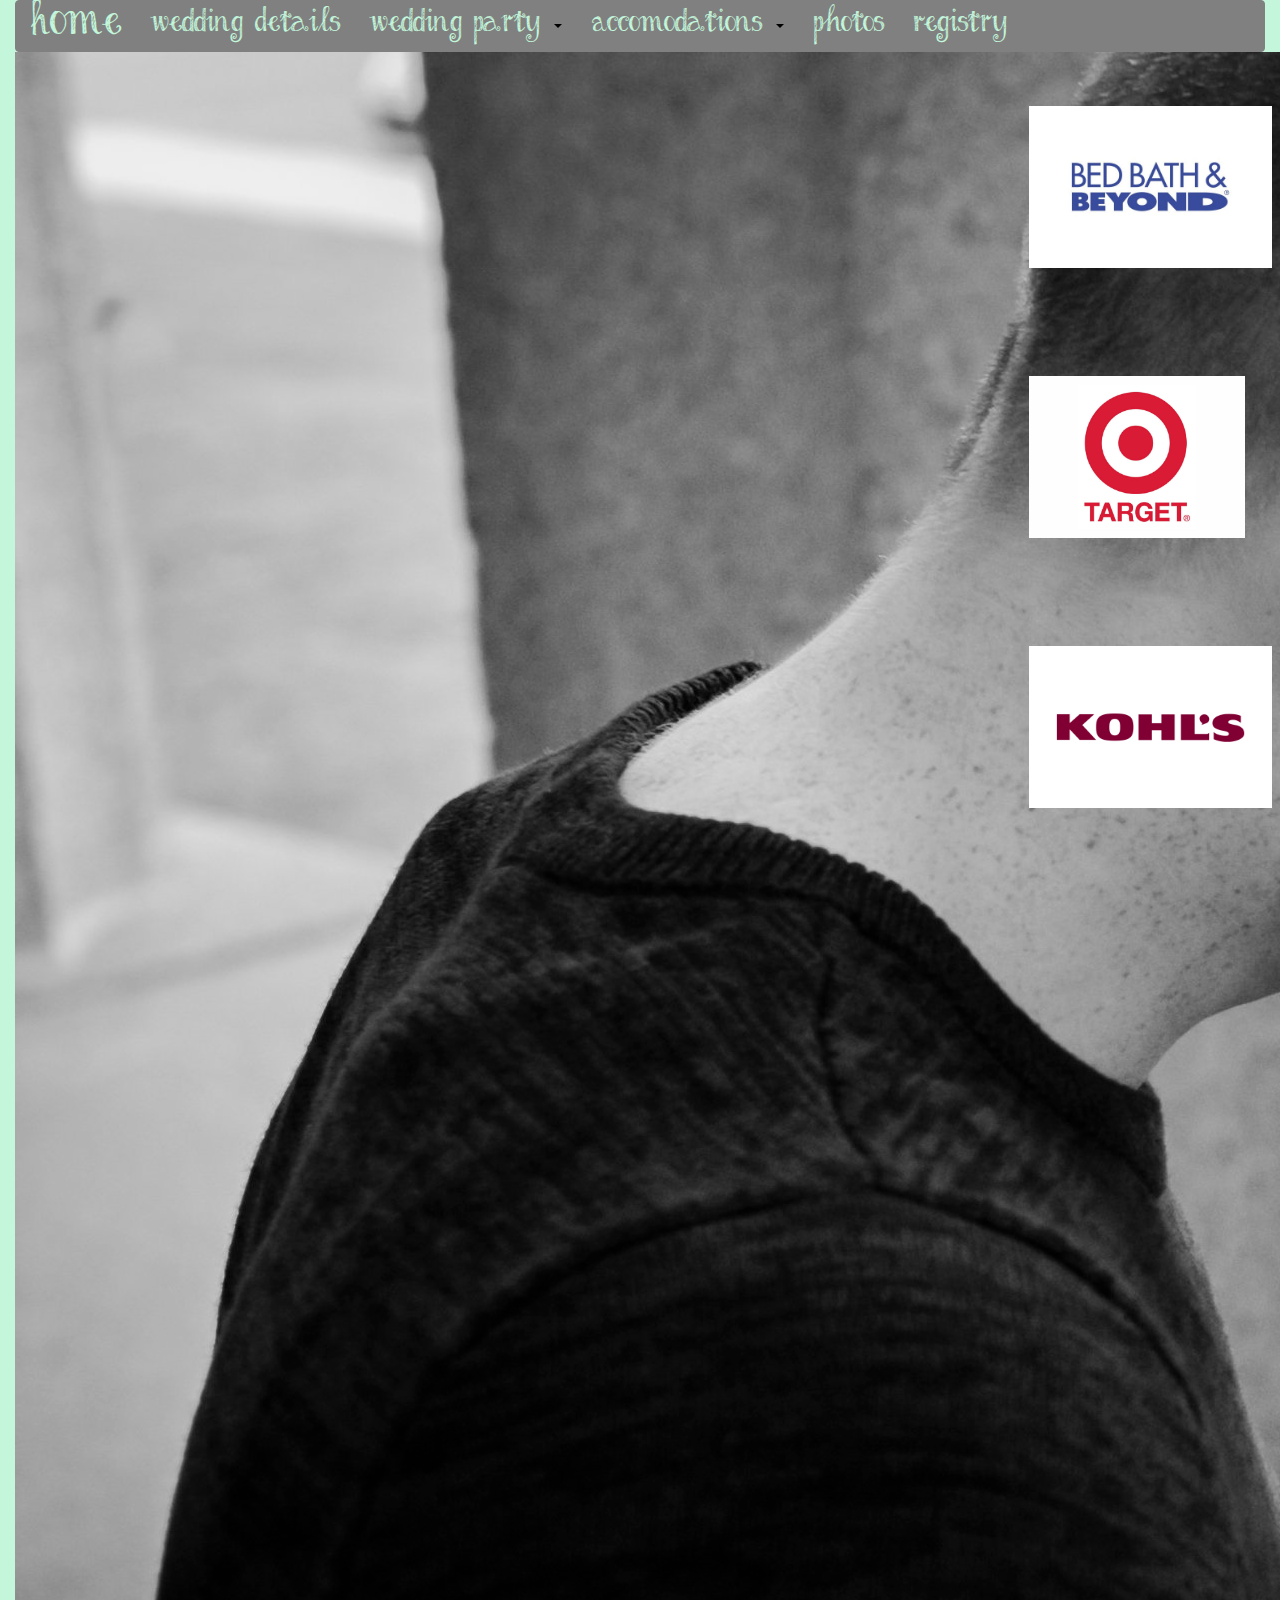
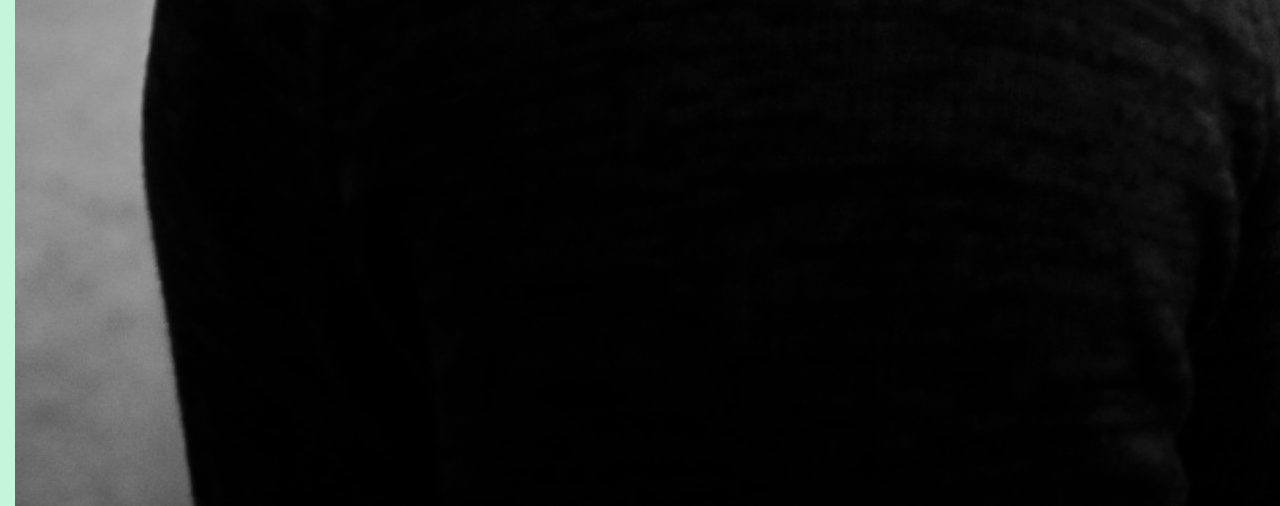
==== registry.html @ 0445f010 "first commit in a while" ====
<!DOCTYPE html>
<html lang="en">
    <head>
      <title>Registry</title>
      <meta charset="utf-8">
      <meta name="viewport" content="width=device-width, initial-scale=1">
      <link rel="stylesheet" href="http://maxcdn.bootstrapcdn.com/bootstrap/3.3.6/css/bootstrap.min.css">
      <link rel="stylesheet" href="/common/css/ahappysirkumstance.css" type="text/css">
        <link rel="stylesheet" href="/css/registry/registry.css" type="text/css">
      <script src="https://ajax.googleapis.com/ajax/libs/jquery/1.12.2/jquery.min.js"></script>
      <script src="http://maxcdn.bootstrapcdn.com/bootstrap/3.3.6/js/bootstrap.min.js"></script>
        <script> 
            $(function(){
              $("#header").load("/common/views/header.html"); 
            });
        </script>
    </head>

    <body>
        <div id="header"></div>
        
        <div class="container-fluid">
            <div class="row">
                <div class="col-lg-9 col-md-12 col-xs-12">
                    <img src="/images/registry/codykristenphoto.jpg" id="codykristenpicture">
                </div>
                <div class="col-lg-3 col-md-12 col-xs-12">
                    <div class="row">
                        <div class="col-lg-5 col-md-12 col-xs-12">
                            <img src="/images/registry/bedbathandbeyond.jpg" id="logo">
                        </div>
                        <!--<div class="col-lg-4 col-md-12 col-xs-12" id="registrytext">
                            <h1>View Bed Bath and Beyond Registry</h1>
                        </div>-->
                    </div>
                    <div class="row">
                        <div class="col-lg-5 col-md-12 col-xs-12">
                            <img src="/images/registry/target.jpg" id="logo">
                        </div>
                        <!--<div class="col-lg-4 col-md-12 col-xs-12" id="registrytext">
                            <h1>View Target Registry</h1>
                        </div>-->
                    </div>
                    <div class="row">
                        <div class="col-lg-5 col-md-12 col-xs-12">
                            <img src="/images/registry/kohls.png" id="logo">
                        </div>
                        <!--<div class="col-lg-4 col-md-12 col-xs-12" id="registrytext">
                            <h1>View Kohls Registry</h1>
                        </div>-->
                    </div>
                </div>
                
            </div>
        </div>
    </body>
</html>
---- common/css/ahappysirkumstance.css ----
/* navbar */
.navbar-default {
    background-color: #808080;
    font-family: peaelliebellie;
    border-color: #808080;
    /*border: 0px;*/
    margin: 0;

}

.navbar .navbar-nav {
    display: inline-block;
    float: none;
    vertical-align: top;
}

/* title */
.navbar-default .navbar-brand {
    /*text-shadow: 2px 1px 0 #C3F6DA;*/
    color: #C3F6DA;
    font-size: 30px;
    
}

/*Hover over title*/
.navbar-default .navbar-brand:hover,
.navbar-default .navbar-brand:focus {
    background-color: #F7A39B;
    color: #C3F6DA;
}
/* link text on navbar*/
.navbar-default .navbar-nav > li > a {
    /*text-shadow: 0px 1px 0 #0000;*/
    color: #C3F6DA;
    font-size : 20px;
}

/*Hover over link item*/
.navbar-default .navbar-nav > li > a:hover,
.navbar-default .navbar-nav > li > a:focus {
    background-color: #F7A39B;
    color: #C3F6DA;
}

/*Color of clicked navbar dropdown*/
.navbar .navbar-nav > li.open > a:hover,
.navbar .navbar-nav > li.open > a:focus {
  background-color: #F7A39B;
  color: #C3F6DA;
}

.navbar .navbar-nav > li > a:hover{
    background-color: #F7A39B;
}

/*Color of menu items when dropdown is clicked*/
.navbar-default .navbar-nav .open .dropdown-menu {
    background-color: #808080;
    color: #C3F6DA;
  }


/*Dropdown link*/
.navbar-default .navbar-nav .open .dropdown-menu>li>a{
     background-color: #808080;
    color: #C3F6DA;
}

/*dropdown link hover color*/
.navbar-default .navbar-nav .open .dropdown-menu>li>a:hover {
     background-color: #F7A39B;
    color: #C3F6DA;
}


/* caret */
.navbar-default .navbar-nav > .dropdown > a .caret {
    border-top-color: black;
    border-bottom-color: white;
}

@media only screen and (min-device-width: 1281px)
{
#top, #bottom, #left, #right {
	background: #808080;
	position: fixed;
	}
	#left, #right {
		top: 0; bottom: 0;
		width: 5vh;
		}
		#left { left: 0; }
		#right { right: 0; }
		
	#top, #bottom {
		left: 0; right: 0;
		height: 5vh;
		}
		#top { top: 0; }
		#bottom { bottom: 0; }
    
    
    #ahappysirkumstanceframe {
        margin-left: 5vh;
        margin-right: 5vh;
    }
    
    .container-fluid {
        margin: 0;
        padding: 0;
    }
}

body {
    font-family: peaelliebellie;
    background-color: #C3F6DA;
}


.photocredit{
    color:white;
    font-size: 12px;
    position: fixed;
    right: 0;
    bottom: 0;
}

#codycredit{
    color:white;
    font-size: 12px;
    position: fixed;
    left: 0;
    bottom: 0;
}

@media only screen and (max-device-width: 1280px)
{
    #codycredit, .photocredit{
        color: black;
    }
}

@font-face {
    font-family: peaelliebellie;
    src: url("/common/fonts/peaelliebellie.ttf");
}

body {
    overflow-x: hidden;
}

@media only screen and (max-device-width: 1280px) {
  .mobile-hide{ display: none; }
}
---- css/registry/registry.css ----
#logo{
    max-height: 18vh;
    margin: 6vh;
}

#registrytext {
    margin-top: 6vh;
}

@media only screen and (min-device-width: 1281px)
{
    #codykristenpicture {
        position: relative;
        z-index: -1;
        max-width: 70vw;
    }
}
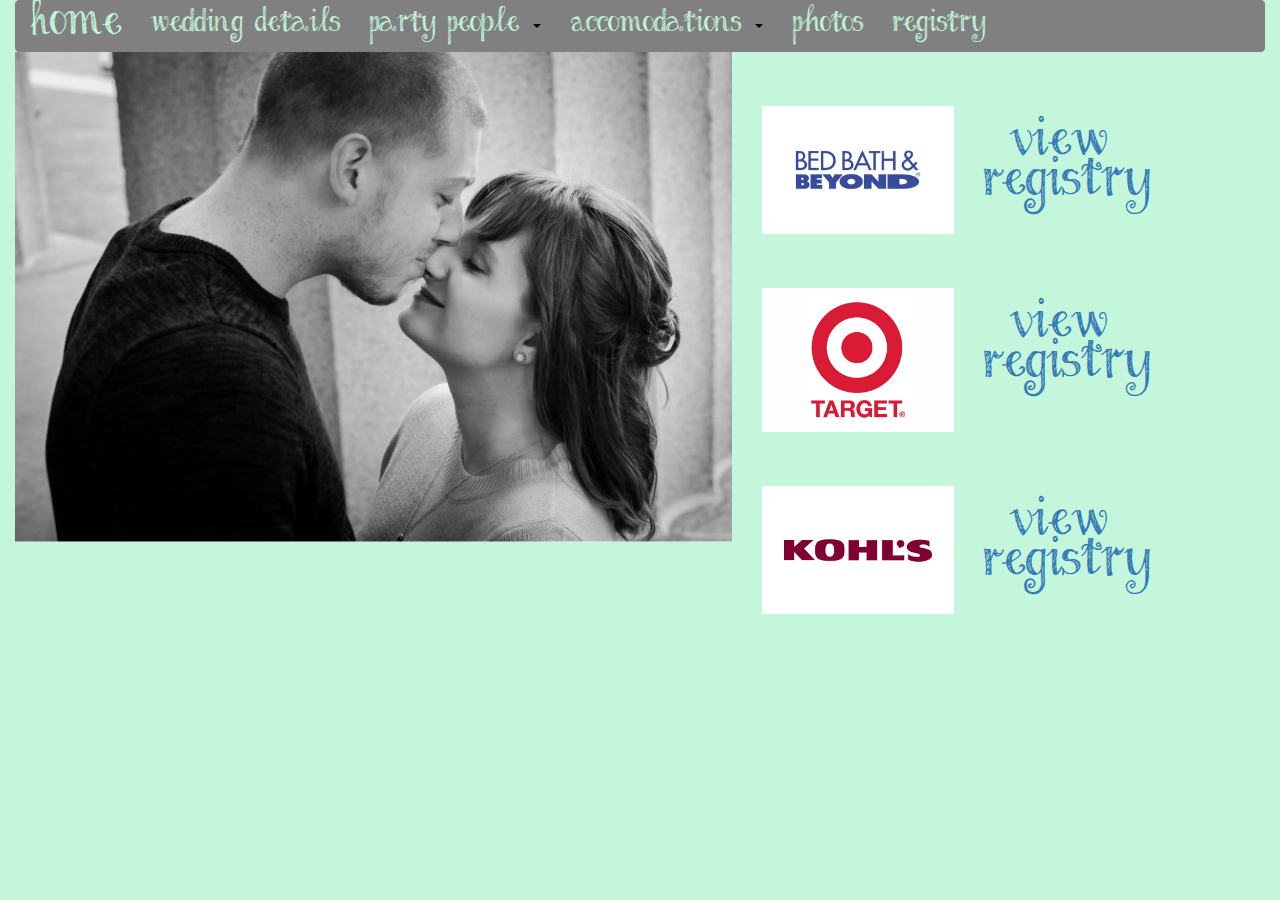
==== commit 1e6137ec: "pushing all changes up" ====
--- a/registry.html
+++ b/registry.html
@@ -21,34 +21,37 @@
         
         <div class="container-fluid">
             <div class="row">
-                <div class="col-lg-9 col-md-12 col-xs-12">
-                    <img src="/images/registry/codykristenphoto.jpg" id="codykristenpicture">
+                <div class="col-lg-7 col-md-12 col-xs-12" id="codykristenpicturearea">
+                    <img src="/images/registry/codykristenphoto2.jpg" id="codykristenpicture">
                 </div>
-                <div class="col-lg-3 col-md-12 col-xs-12">
-                    <div class="row">
-                        <div class="col-lg-5 col-md-12 col-xs-12">
-                            <img src="/images/registry/bedbathandbeyond.jpg" id="logo">
+                <div class="col-lg-5 col-md-12 col-xs-12" id="logoarea">
+                    <div id="rightRFrame">
+                        <div class="row">
+                            <div class="col-lg-5 col-md-12 col-xs-12">
+                                <img src="/images/registry/bedbathandbeyond.jpg" id="logo">
+                            </div>
+                            <div class="col-lg-4 col-md-12 col-xs-12" id="registrytext">
+                                <h1><a href="https://www.bedbathandbeyond.com/store/giftregistry/view_registry_guest.jsp?registryId=545603650&eventType=Wedding&pwsurl=">View Registry</a></h1>
+                            </div>
                         </div>
-                        <!--<div class="col-lg-4 col-md-12 col-xs-12" id="registrytext">
-                            <h1>View Bed Bath and Beyond Registry</h1>
-                        </div>-->
+                        <div class="row">
+                            <div class="col-lg-5 col-md-12 col-xs-12">
+                                <img src="/images/registry/target.jpg" id="logo">
+                            </div>
+                            <div class="col-lg-4 col-md-12 col-xs-12" id="registrytext">
+                                <h1><a href="https://www.target.com/gift-registry/gift/981ac0352e0f43e28e6d16c4ace2bc5f">View Registry</a></h1>
+                            </div>
+                        </div>
+                        <div class="row">
+                            <div class="col-lg-5 col-md-12 col-xs-12">
+                                <img src="/images/registry/kohls.png" id="logo">
+                            </div>
+                            <div class="col-lg-4 col-md-12 col-xs-12" id="registrytext">
+                                <h1><a href="https://www.kohls.com/upgrade/gift_registry/kohlsgrw_home.jsp?section=list&viewtype=dashboard&listid=3407335&isGuestMode=true">View Registry</a></h1>
+                            </div>
+                        </div>
                     </div>
-                    <div class="row">
-                        <div class="col-lg-5 col-md-12 col-xs-12">
-                            <img src="/images/registry/target.jpg" id="logo">
-                        </div>
-                        <!--<div class="col-lg-4 col-md-12 col-xs-12" id="registrytext">
-                            <h1>View Target Registry</h1>
-                        </div>-->
-                    </div>
-                    <div class="row">
-                        <div class="col-lg-5 col-md-12 col-xs-12">
-                            <img src="/images/registry/kohls.png" id="logo">
-                        </div>
-                        <!--<div class="col-lg-4 col-md-12 col-xs-12" id="registrytext">
-                            <h1>View Kohls Registry</h1>
-                        </div>-->
-                    </div>
+                    
                 </div>
                 
             </div>
--- a/common/css/ahappysirkumstance.css
+++ b/common/css/ahappysirkumstance.css
@@ -1,3 +1,10 @@
+/*Font */
+@font-face {
+    font-family: peaelliebellie;
+    src: url("/common/fonts/peaelliebellie.ttf");
+}
+
+
 /* navbar */
 .navbar-default {
     background-color: #808080;
@@ -79,41 +86,12 @@
     border-bottom-color: white;
 }
 
-@media only screen and (min-device-width: 1281px)
-{
-#top, #bottom, #left, #right {
-	background: #808080;
-	position: fixed;
-	}
-	#left, #right {
-		top: 0; bottom: 0;
-		width: 5vh;
-		}
-		#left { left: 0; }
-		#right { right: 0; }
-		
-	#top, #bottom {
-		left: 0; right: 0;
-		height: 5vh;
-		}
-		#top { top: 0; }
-		#bottom { bottom: 0; }
-    
-    
-    #ahappysirkumstanceframe {
-        margin-left: 5vh;
-        margin-right: 5vh;
-    }
-    
-    .container-fluid {
-        margin: 0;
-        padding: 0;
-    }
-}
+
 
 body {
     font-family: peaelliebellie;
     background-color: #C3F6DA;
+    overflow: hidden;
 }
 
 
@@ -125,30 +103,93 @@
     bottom: 0;
 }
 
-#codycredit{
-    color:white;
-    font-size: 12px;
-    position: fixed;
-    left: 0;
-    bottom: 0;
+
+
+/* Only Show on screens 1281 px and above */
+@media only screen and (min-device-width: 1281px)
+{
+#top, #bottom, #left, #right {
+	background: #808080;
+	position: fixed;
+	}
+	#left, #right {
+		top: 0; bottom: 0;
+		width: 2.5vw;
+		}
+		#left { left: 0; }
+		#right { right: 0; }
+		
+	#top, #bottom {
+		left: 0; right: 0;
+		height: 2.5vw;
+		}
+		#top { top: 0; }
+		#bottom { bottom: 0; }
+    
+    
+    #frameArea {
+        margin-left: 4vh;
+        margin-right: 5vh;
+        max-height: 90vh;
+        overflow: hidden;
+    }
+    
+    #rightFrame {
+        max-height: 86vh;
+        overflow-x: hidden;
+    }
+    
+    #leftFrame {
+        max-height: 88vh;
+    }
+    
+    .container-fluid {
+        margin: 0;
+        padding: 0;
+    }
+    
+    .non-mobile-hide {
+        display: none;
+    }
+    
+    /* Scroll bars */
+    /* width */
+    ::-webkit-scrollbar {
+        width: 10px;
+    }
+
+    /* Track */
+    ::-webkit-scrollbar-track {
+        background: #f1f1f1; 
+    }
+
+    /* Handle */
+    ::-webkit-scrollbar-thumb {
+        background: #F7A39B; 
+    }
+
+    /* Handle on hover */
+    ::-webkit-scrollbar-thumb:hover {
+        background: #555; 
+    }
 }
 
+/* Only Show on screens 1280px and below */
 @media only screen and (max-device-width: 1280px)
 {
     #codycredit, .photocredit{
         color: black;
     }
+  
+    .mobile-hide{ display: none; }
+    
+    body {
+        overflow-y: scroll;
+    }
+    
+    #rightFrame {
+        overflow-y: scroll;
+        overflow-x: hidden;
+    }
+
 }
-
-@font-face {
-    font-family: peaelliebellie;
-    src: url("/common/fonts/peaelliebellie.ttf");
-}
-
-body {
-    overflow-x: hidden;
-}
-
-@media only screen and (max-device-width: 1280px) {
-  .mobile-hide{ display: none; }
-}
--- a/css/registry/registry.css
+++ b/css/registry/registry.css
@@ -1,18 +1,57 @@
 
-#logo{
-    max-height: 18vh;
-    margin: 6vh;
-}
+
 
 #registrytext {
     margin-top: 6vh;
 }
+
+
+#codykristenpicturearea {
+    overflow: hidden;
+}
+
 
 @media only screen and (min-device-width: 1281px)
 {
     #codykristenpicture {
         position: relative;
         z-index: -1;
-        max-width: 70vw;
+        float: right;
     }
+    
+    #logo{
+    max-height: 18vh;
+        margin: 4vh;
+    }
+    
+     #rightRFrame {
+        overflow-y: hidden;
+         overflow-x: hidden;
+    }
+}
+
+@media only screen and (max-device-width: 1366px) and (min-device-width: 1281px)
+{
+    #codykristenpicture {
+        bottom: 15vh;
+        left: 10vw;
+    }
+}
+
+@media only screen and (max-device-width: 1280px)
+{
+    #codykristenpicture {
+        max-width: 100%;
+    }
+    
+    #logo{
+    max-width: 100%;
+    margin-top: 6vh;
+    text-align: center;
+    }
+    
+    #registrytext {
+        text-align: center;
+    }
+    
 }